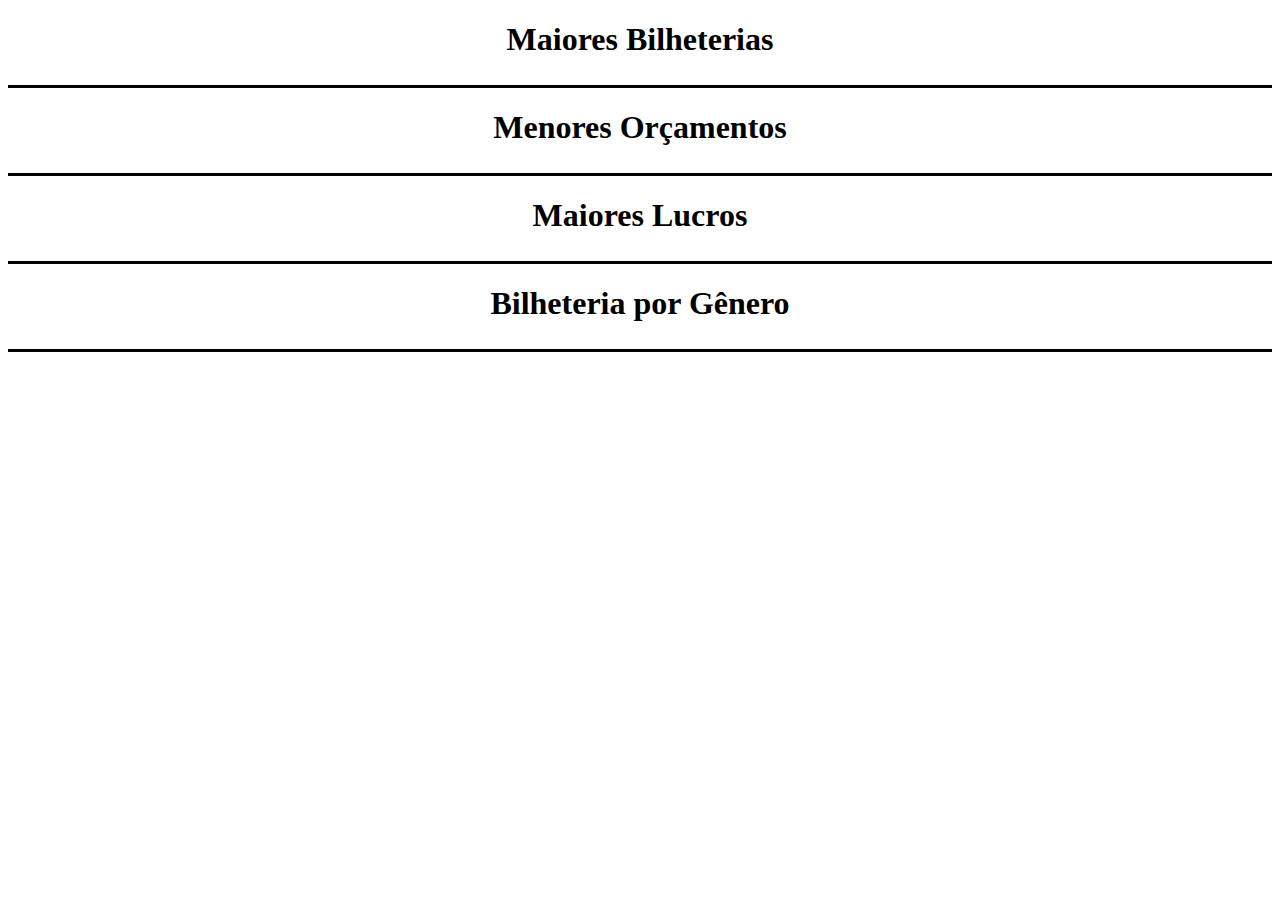
==== 2017_09_25/movies_d3.html @ 9dffb658 "tarefa 2 - completa" ====
<!DOCTYPE html>
<html lang="pt-br">
	<head>
		<meta charset="utf-8"/>
		<link rel="stylesheet" href="css/style.css"/>
		<script src="https://d3js.org/d3.v4.min.js"></script>
		<script type="text/javascript" src="javascript/script.js"></script>
	</head>
	<body onload="gerar();">
		<div id="q1" class="questions"><h1>Maiores Bilheterias</h1></div>
		<div id="q2" class="questions"><h1>Menores Orçamentos</h1></div>
		<div id="q3" class="questions"><h1>Maiores Lucros</h1></div>
		<div id="q4" class="questions"><h1>Bilheteria por Gênero</h1></div>
	</body>
</html>
---- 2017_09_25/css/style.css ----
.questions{
	border-bottom: solid #000000;
	padding-bottom: 5px;
}
.questions h1{
	text-align: center;
}

.chart{
	background-color: #3745b2;
	height: 28px;
	color:white;
	text-align: right;
	margin-bottom: 5px;
}
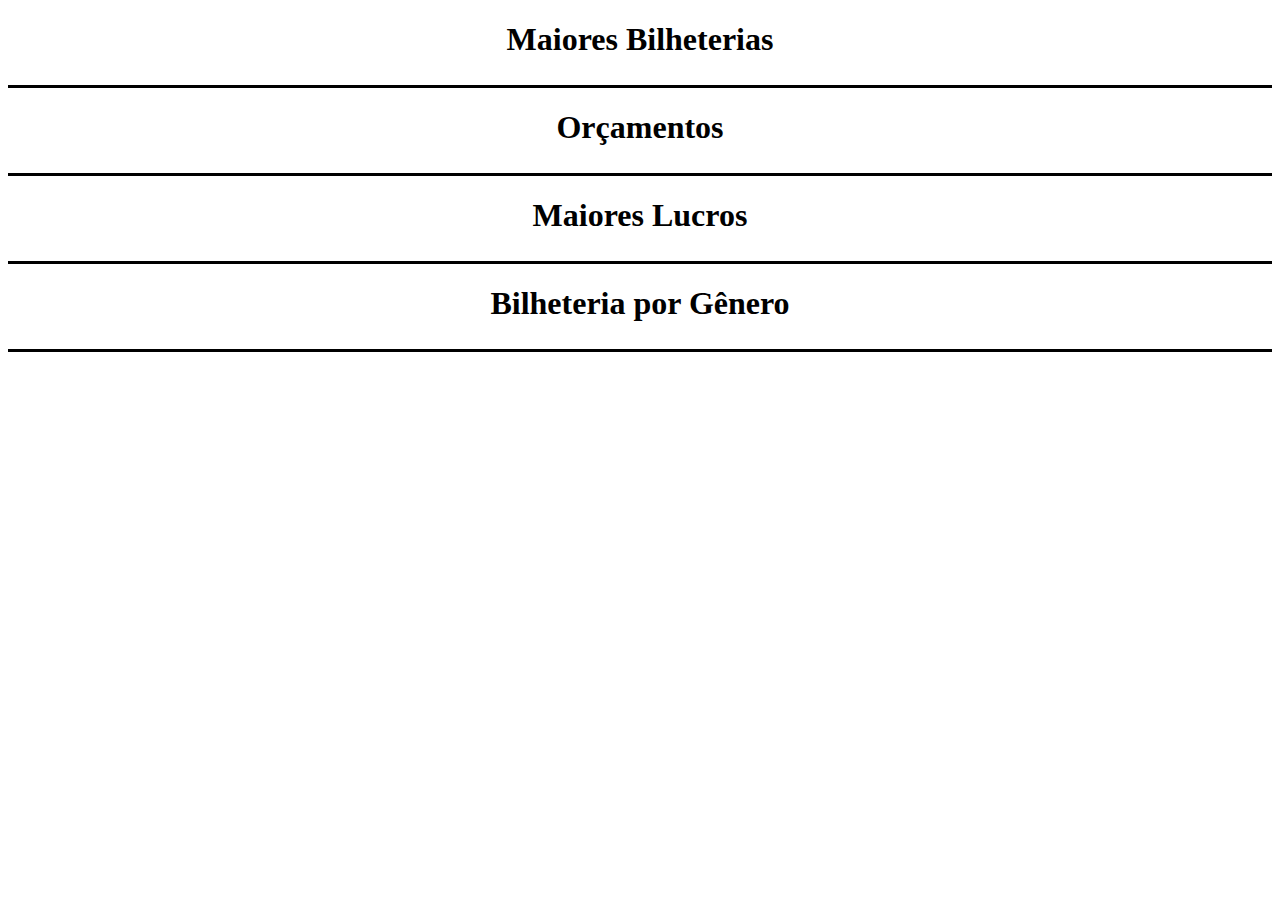
==== commit 891212dc: "Update movies_d3.html" ====
--- a/2017_09_25/movies_d3.html
+++ b/2017_09_25/movies_d3.html
@@ -8,8 +8,8 @@
 	</head>
 	<body onload="gerar();">
 		<div id="q1" class="questions"><h1>Maiores Bilheterias</h1></div>
-		<div id="q2" class="questions"><h1>Menores Orçamentos</h1></div>
+		<div id="q2" class="questions"><h1>Orçamentos</h1></div>
 		<div id="q3" class="questions"><h1>Maiores Lucros</h1></div>
 		<div id="q4" class="questions"><h1>Bilheteria por Gênero</h1></div>
 	</body>
-</html>+</html>
--- a/2017_09_25/css/style.css
+++ b/2017_09_25/css/style.css
@@ -13,3 +13,17 @@
 	text-align: right;
 	margin-bottom: 5px;
 }
+#q2 .chart{
+	background-color: #f73c2e !important;
+	
+}
+
+#q3 .chart{
+	background-color: #fcb211 !important;
+	color:black !important;
+}
+
+#q4 .chart{
+	background-color: #e11bf7 !important;
+	
+}